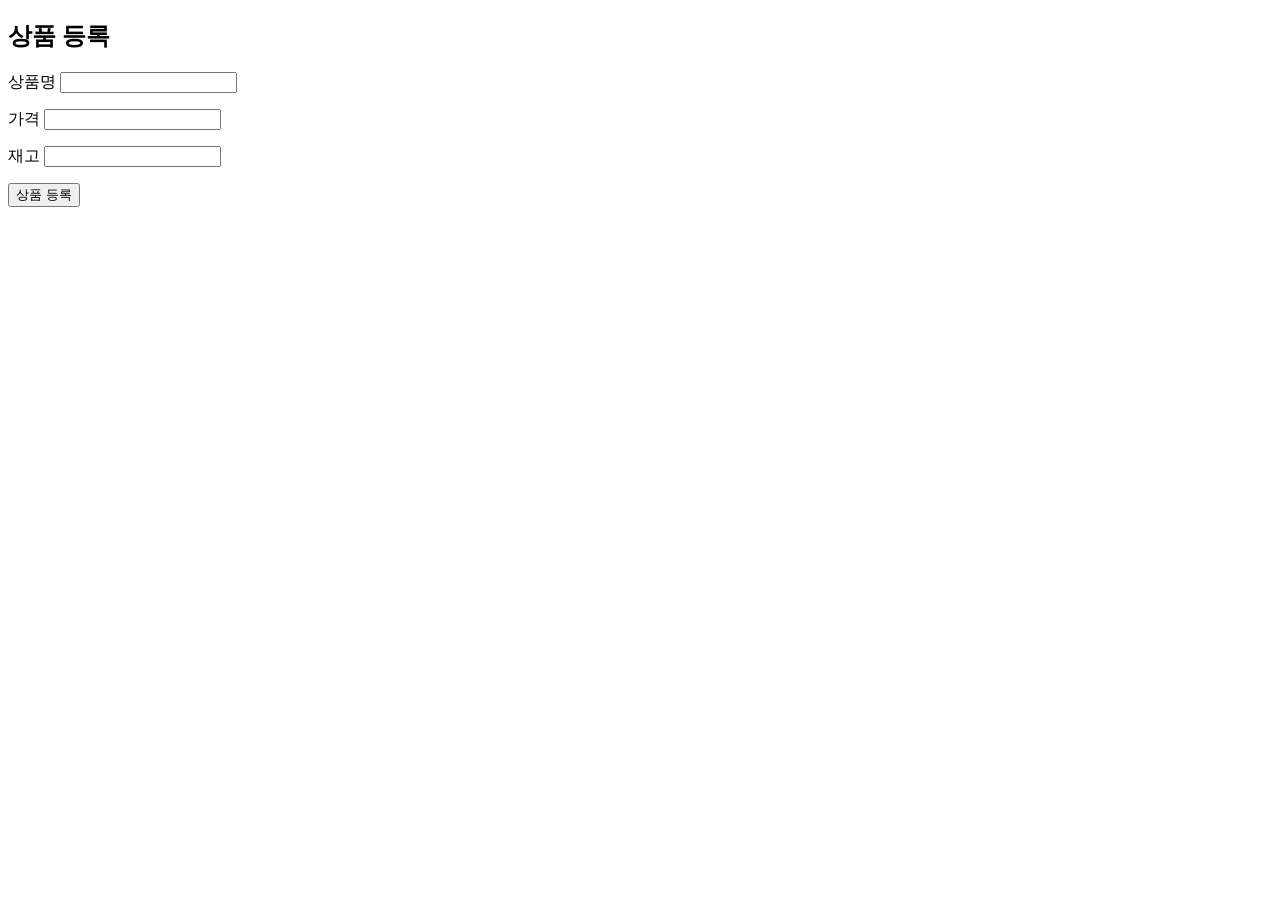
==== src/main/resources/templates/product/createForm.html @ 9f03f87a "feat: 상품 등록 기능 구현 및 단위/통합 테스트 추가" ====
<!DOCTYPE HTML>
<html xmlns:th="http://www.thymeleaf.org">
<head>
  <meta charset="utf-8">
  <title>상품 등록 - F5Hell</title>
  <style>
    .field-error { border-color: #dc3545; color: #dc3545; }
  </style>
</head>
<body>

<div class="container">
  <h2>상품 등록</h2>
  <form th:action="@{/products/create}" th:object="${productForm}" method="post">

    <div>
      <label th:for="name">상품명</label>
      <input type="text" th:field="*{name}"
             th:class="${#fields.hasErrors('name')} ? 'field-error' : ''">
      <p th:if="${#fields.hasErrors('name')}" th:errors="*{name}"></p>
    </div>

    <div>
      <label th:for="price">가격</label>
      <input type="number" th:field="*{price}"
             th:class="${#fields.hasErrors('price')} ? 'field-error' : ''">
      <p th:if="${#fields.hasErrors('price')}" th:errors="*{price}"></p>
    </div>

    <div>
      <label th:for="stock">재고</label>
      <input type="number" th:field="*{stock}"
             th:class="${#fields.hasErrors('stock')} ? 'field-error' : ''">
      <p th:if="${#fields.hasErrors('stock')}" th:errors="*{stock}"></p>
    </div>

    <button type="submit">상품 등록</button>
  </form>
</div>

</body>
</html>
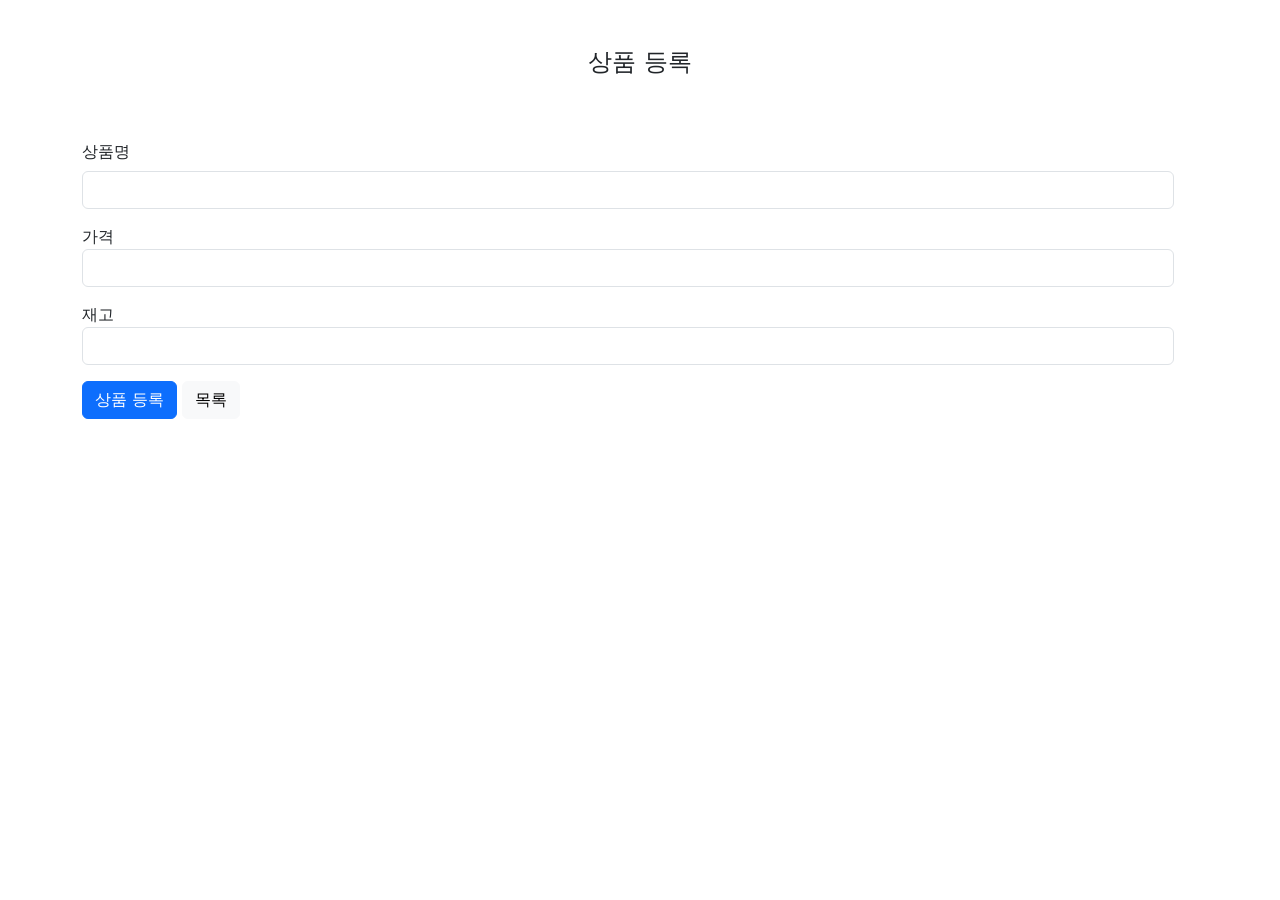
==== commit 6da7e1f9: "feat: 상품 상세 조회 기능 구현 (Controller, Service, Repository, Test)" ====
--- a/src/main/resources/templates/product/createForm.html
+++ b/src/main/resources/templates/product/createForm.html
@@ -1,41 +1,56 @@
 <!DOCTYPE HTML>
-<html xmlns:th="http://www.thymeleaf.org">
+<html xmlns:th="http://www.thymeleaf.org" lang="ko">
 <head>
-  <meta charset="utf-8">
-  <title>상품 등록 - F5Hell</title>
-  <style>
-    .field-error { border-color: #dc3545; color: #dc3545; }
-  </style>
+    <meta charset="utf-8">
+    <title>상품 등록 - F5Hell</title>
+    <link href="https://cdn.jsdelivr.net/npm/bootstrap@5.3.0/dist/css/bootstrap.min.css" rel="stylesheet">
+    <link th:href="@{/css/common.css}" rel="stylesheet">
+    <script th:src="@{/js/common.js}"></script>
+    <style>
+        .field-error {
+            border-color: #dc3545;
+            color: #dc3545;
+        }
+    </style>
 </head>
 <body>
 
 <div class="container">
-  <h2>상품 등록</h2>
-  <form th:action="@{/products/create}" th:object="${productForm}" method="post">
+    <div class="row">
+        <div class="col-12">
+            <div class="d-flex justify-content-center py-5">
+                <h4 th:text="#{product.create.title}">상품 등록</h4>
+            </div>
+        </div>
 
-    <div>
-      <label th:for="name">상품명</label>
-      <input type="text" th:field="*{name}"
-             th:class="${#fields.hasErrors('name')} ? 'field-error' : ''">
-      <p th:if="${#fields.hasErrors('name')}" th:errors="*{name}"></p>
+        <div class="row">
+            <div class="col">
+                <form th:action="@{/products/create}" th:object="${productForm}" method="post">
+                        <label class="col-form-label" th:for="name" th:text="#{product.name}">상품명</label>
+                        <input type="text" class="form-control" th:field="*{name}"
+                               th:classappend="${#fields.hasErrors('name')} ? 'field-error' : ''">
+                        <p th:if="${#fields.hasErrors('name')}" th:errors="*{name}"></p>
+
+                    <div>
+                        <label th:for="price" th:text="#{product.price}">가격</label>
+                        <input type="number" class="form-control" th:field="*{price}"
+                               th:classappend="${#fields.hasErrors('price')} ? 'field-error' : ''">
+                        <p th:if="${#fields.hasErrors('price')}" th:errors="*{price}"></p>
+                    </div>
+
+                    <div>
+                        <label th:for="stock" th:text="#{product.stock}">재고</label>
+                        <input type="number" class="form-control" th:field="*{stock}"
+                               th:classappend="${#fields.hasErrors('stock')} ? 'field-error' : ''">
+                        <p th:if="${#fields.hasErrors('stock')}" th:errors="*{stock}"></p>
+                    </div>
+
+                    <button type="submit" class="btn btn-primary" th:text="#{product.create.button}">상품 등록</button>
+                    <a class="btn btn-light" th:href="@{/products/getList}" th:text="#{product.list.button}">목록</a>
+                </form>
+            </div>
+        </div>
     </div>
-
-    <div>
-      <label th:for="price">가격</label>
-      <input type="number" th:field="*{price}"
-             th:class="${#fields.hasErrors('price')} ? 'field-error' : ''">
-      <p th:if="${#fields.hasErrors('price')}" th:errors="*{price}"></p>
-    </div>
-
-    <div>
-      <label th:for="stock">재고</label>
-      <input type="number" th:field="*{stock}"
-             th:class="${#fields.hasErrors('stock')} ? 'field-error' : ''">
-      <p th:if="${#fields.hasErrors('stock')}" th:errors="*{stock}"></p>
-    </div>
-
-    <button type="submit">상품 등록</button>
-  </form>
 </div>
 
 </body>
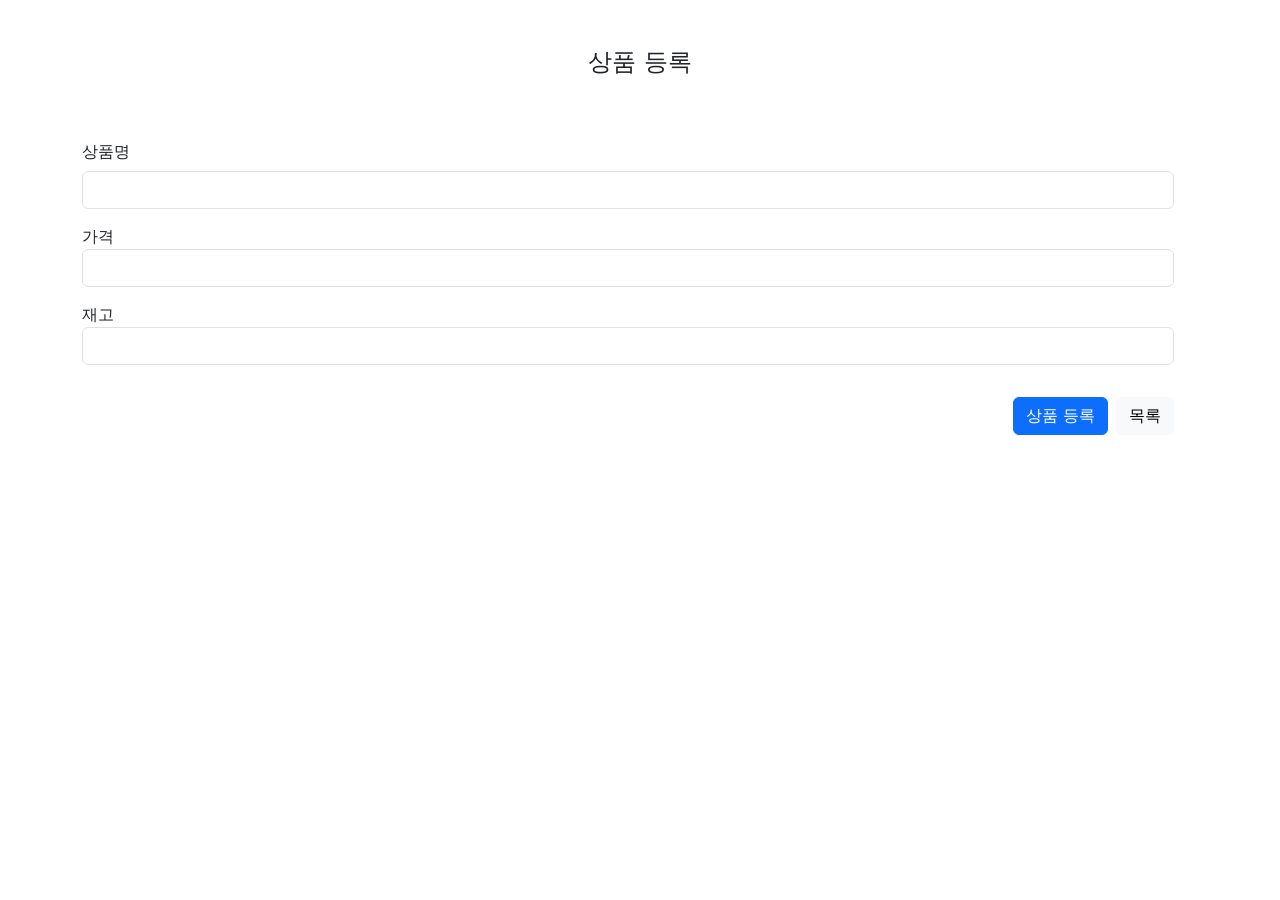
==== commit d8a28131: "feat: 상품 단건 삭제 기능구현 (Controller, Service, Repostiroy, Test)" ====
--- a/src/main/resources/templates/product/createForm.html
+++ b/src/main/resources/templates/product/createForm.html
@@ -9,11 +9,16 @@
     <style>
         .field-error {
             border-color: #dc3545;
+        }
+
+        .field-error + p {
             color: #dc3545;
         }
     </style>
 </head>
 <body>
+
+<th:block th:replace="~{layout/fragments/header :: header}" />
 
 <div class="container">
     <div class="row">
@@ -26,10 +31,12 @@
         <div class="row">
             <div class="col">
                 <form th:action="@{/products/create}" th:object="${productForm}" method="post">
+                    <div>
                         <label class="col-form-label" th:for="name" th:text="#{product.name}">상품명</label>
                         <input type="text" class="form-control" th:field="*{name}"
                                th:classappend="${#fields.hasErrors('name')} ? 'field-error' : ''">
                         <p th:if="${#fields.hasErrors('name')}" th:errors="*{name}"></p>
+                    </div>
 
                     <div>
                         <label th:for="price" th:text="#{product.price}">가격</label>
@@ -45,8 +52,10 @@
                         <p th:if="${#fields.hasErrors('stock')}" th:errors="*{stock}"></p>
                     </div>
 
-                    <button type="submit" class="btn btn-primary" th:text="#{product.create.button}">상품 등록</button>
-                    <a class="btn btn-light" th:href="@{/products/getList}" th:text="#{product.list.button}">목록</a>
+                    <div class="d-flex gap-2 justify-content-end py-3">
+                        <button type="submit" class="btn btn-primary" th:text="#{product.create.button}">상품 등록</button>
+                        <a class="btn btn-light" th:href="@{/products/getList}" th:text="#{product.list.button}">목록</a>
+                    </div>
                 </form>
             </div>
         </div>
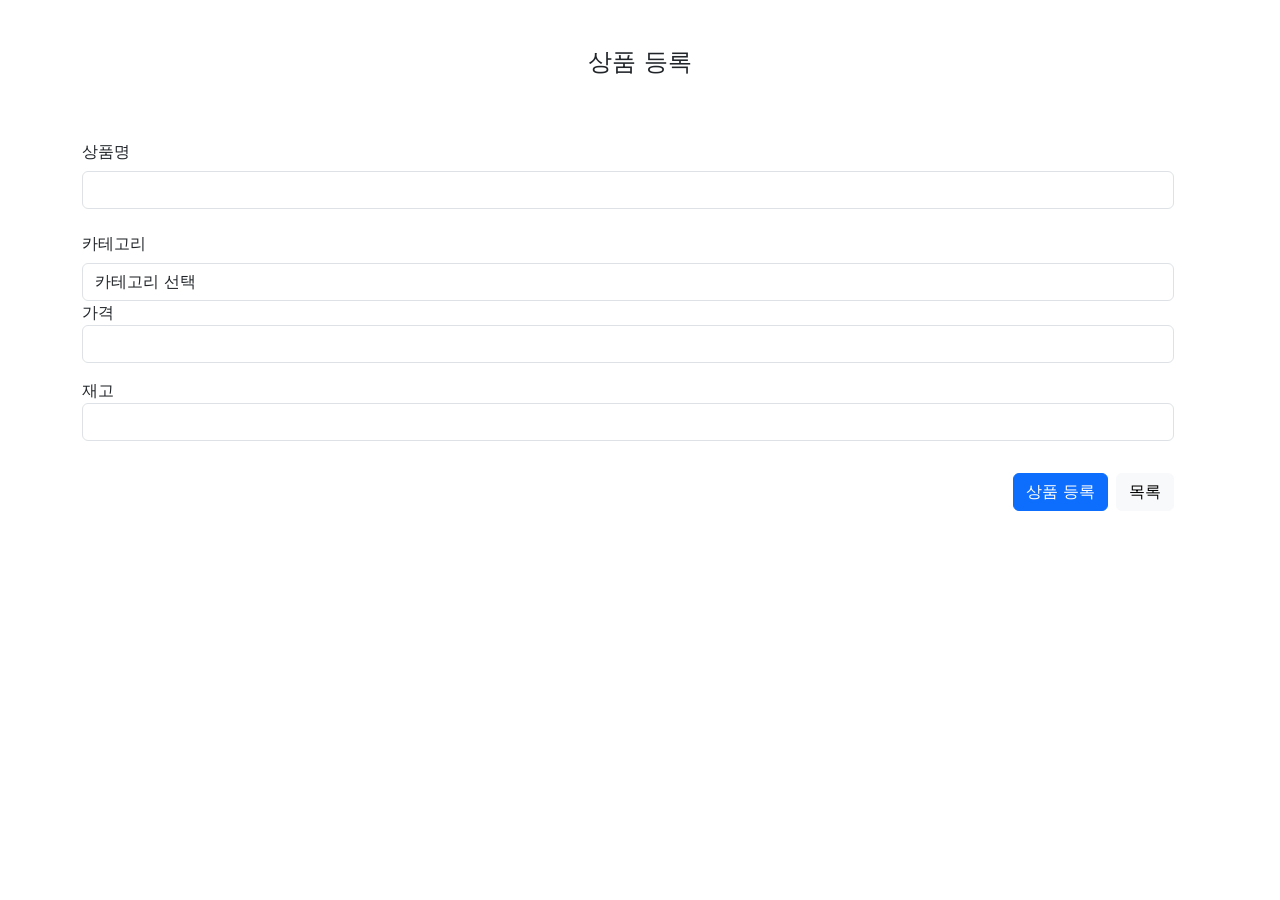
==== commit 21a23e90: "feat: 상품 카테고리 등록,수정,조회 추가" ====
--- a/src/main/resources/templates/product/createForm.html
+++ b/src/main/resources/templates/product/createForm.html
@@ -39,6 +39,15 @@
                     </div>
 
                     <div>
+                        <label class="col-form-label" th:text="#{product.category}">카테고리</label>
+                        <select class="form-control" th:field="*{categoryId}">
+                            <option value="">카테고리 선택</option>
+                            <option th:each="category: ${categoryList}" th:value="${category.id}" th:text="${category.name}">
+                            </option>
+                        </select>
+                    </div>
+
+                    <div>
                         <label th:for="price" th:text="#{product.price}">가격</label>
                         <input type="number" class="form-control" th:field="*{price}"
                                th:classappend="${#fields.hasErrors('price')} ? 'field-error' : ''">
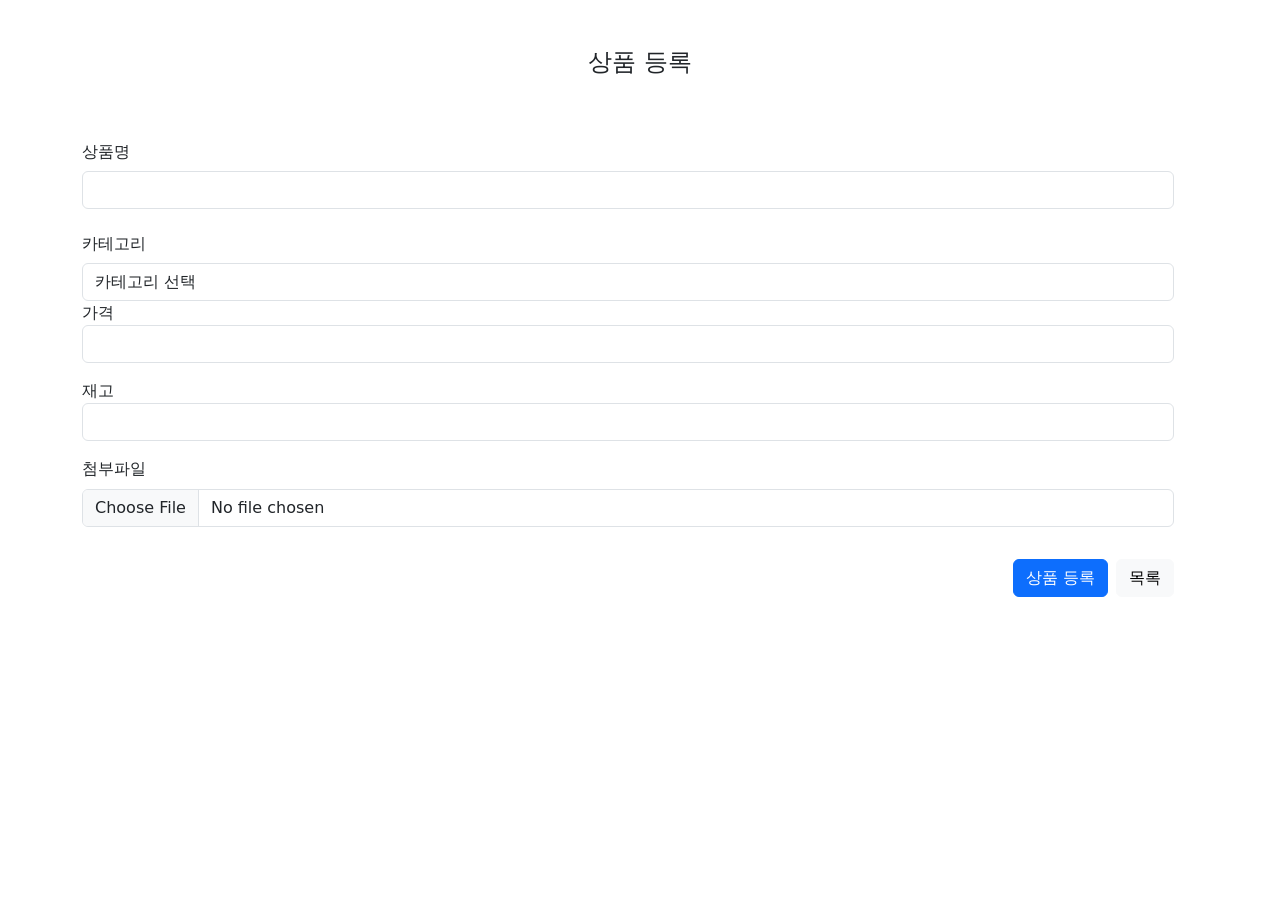
==== commit 3794b5af: "feat: 파일저장 구현 및 상품 이미지 추가" ====
--- a/src/main/resources/templates/product/createForm.html
+++ b/src/main/resources/templates/product/createForm.html
@@ -30,7 +30,7 @@
 
         <div class="row">
             <div class="col">
-                <form th:action="@{/products/create}" th:object="${productForm}" method="post">
+                <form enctype="multipart/form-data" th:action="@{/products/create}" th:object="${productForm}" method="post">
                     <div>
                         <label class="col-form-label" th:for="name" th:text="#{product.name}">상품명</label>
                         <input type="text" class="form-control" th:field="*{name}"
@@ -61,6 +61,11 @@
                         <p th:if="${#fields.hasErrors('stock')}" th:errors="*{stock}"></p>
                     </div>
 
+                    <div class="mb-3">
+                        <label th:for="imageFile" class="form-label">첨부파일</label>
+                        <input class="form-control" type="file" th:field="*{imageFile}">
+                    </div>
+
                     <div class="d-flex gap-2 justify-content-end py-3">
                         <button type="submit" class="btn btn-primary" th:text="#{product.create.button}">상품 등록</button>
                         <a class="btn btn-light" th:href="@{/products/getList}" th:text="#{product.list.button}">목록</a>
